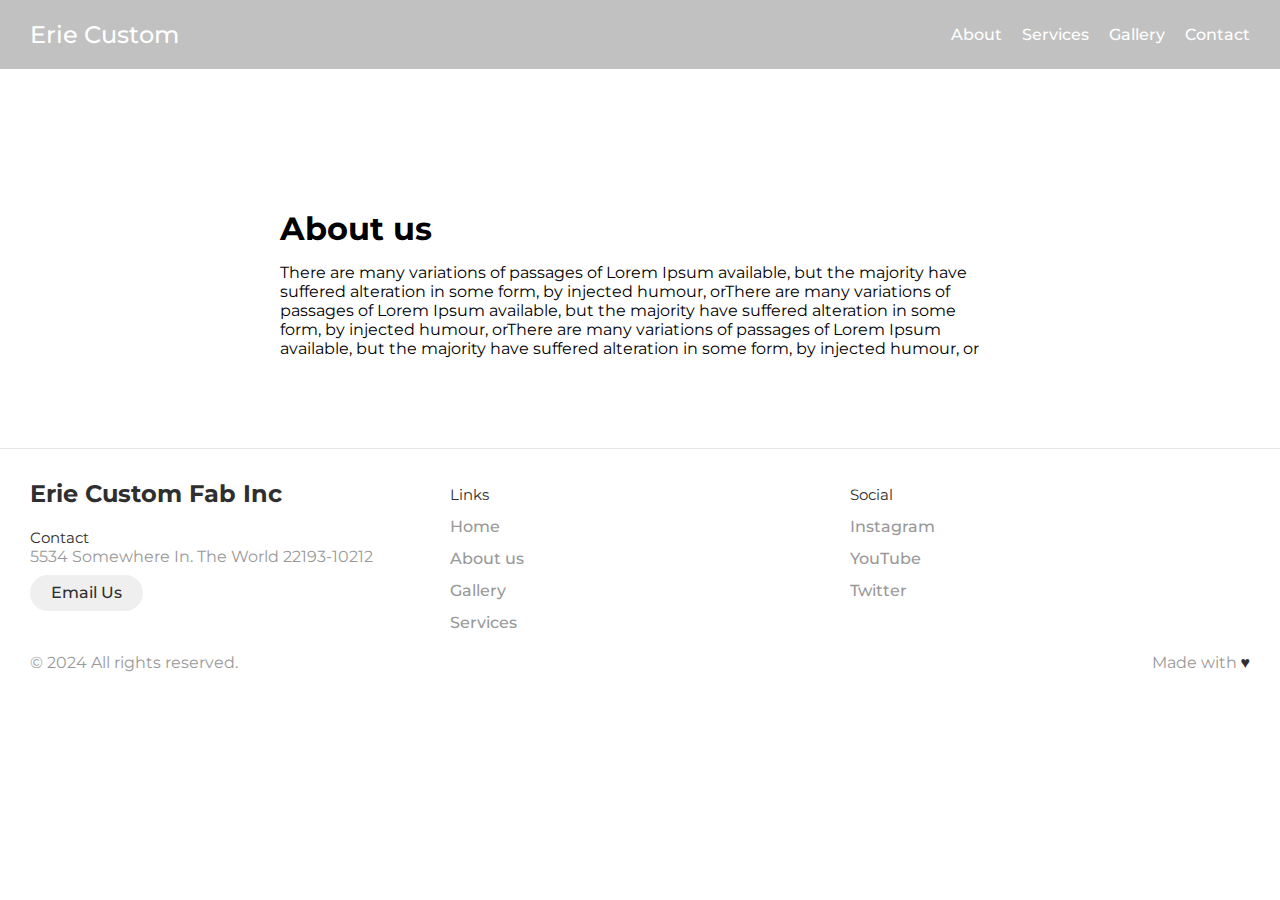
==== about.html @ 48f67f6a "Base structure and functionality" ====
<!DOCTYPE html>
<html lang="en">
<head>
    <meta charset="UTF-8">
    <meta name="viewport" content="width=device-width, initial-scale=1.0">
    <title>Erie Custom Fab Inc</title>


    <script>
        function toggle() {
            const items = document.getElementsByClassName("item");
            for(var i = 0; i< items.length; i++) {
                items[i].classList.toggle("active")
            }
            const bars = document.getElementById("bars");
            bars.classList.toggle("open")
        }
    </script>
</head>
<link rel="stylesheet" href="about.css">
<body>

    <!-- hero section -->
    <div class="hero-container">
        <header>
            <nav>
                <ul class="menu">
                  <li class="logo"><a href="index.html">Erie Custom</a></li>
                  <li class="item"><a href="about.html">About</a></li>
                  <li class="item"><a href="services.html">Services</a></li>
                  <li class="item"><a href="gallery.html">Gallery</a></li>
                  <li class="item button"><a href="contact.html">Contact</a></li>
                  <li class="toggle" onclick="toggle()"><span class="bars" id="bars"></span></li>
                </ul>
            </nav>
        </header>
    </div>

    <!--About video-->
    <div class="video-container">
      <div class="video">
        <img src="images/bg.jpg" alt="">
      </div>
    </div>
    

    <!-- banner -->
    <div class="about-container">
        <div class="about-content">
            <div class="about-title">About us</div>
            <div class="about-desc">There are many variations of passages of Lorem Ipsum available, but the majority have suffered alteration in some form, by injected humour, orThere are many variations of passages of Lorem Ipsum available, but the majority have suffered alteration in some form, by injected humour, orThere are many variations of passages of Lorem Ipsum available, but the majority have suffered alteration in some form, by injected humour, or</div>
        </div>
        
    </div>


    <!-- footer -->
      
      <footer class="footer">
        <div class="footer__addr">
          <h1 class="footer__logo">Erie Custom Fab Inc</h1>
              
          <h2>Contact</h2>
          
          <address>
            5534 Somewhere In. The World 22193-10212<br>
                
            <a class="footer__btn" href="mailto:example@gmail.com">Email Us</a>
          </address>
        </div>
        
        <ul class="footer__nav">
          <li class="nav__item">
            <h2 class="nav__title">Links</h2>
      
            <ul class="nav__ul">
              <li>
                <a href="#">Home</a>
              </li>
      
              <li>
                <a href="#">About us</a>
              </li>
                  
              <li>
                <a href="#">Gallery</a>
              </li>
              <li>
                <a href="#">Services</a>
              </li>
            </ul>
          </li>
          
          <!-- <li class="nav__item nav__item--extra">
            <h2 class="nav__title">Quick Links</h2>
            
            <ul class="nav__ul nav__ul--extra">
              <li>
                <a href="#">Home</a>
              </li>
              
              <li>
                <a href="#">About us</a>
              </li>
              
              <li>
                <a href="#">Services</a>
              </li>
              <li>
                <a href="#">Gallery</a>
              </li>
              
            </ul>
          </li> -->
          
          <li class="nav__item">
            <h2 class="nav__title">Social</h2>
            
            <ul class="nav__ul">
              <li>
                <a href="#">Instagram</a>
              </li>
              
              <li>
                <a href="#">YouTube</a>
              </li>
              
              <li>
                <a href="#">Twitter</a>
              </li>
            </ul>
          </li>
        </ul>
        
        <div class="legal">
          <p>&copy; 2024 All rights reserved.</p>
          
          <div class="legal__links">
            <span>Made with <span class="heart">♥</span></span>
          </div>
        </div>
      </footer>
</body>
</html>
---- about.css ----
@import url('https://fonts.googleapis.com/css2?family=Montserrat:ital,wght@0,100..900;1,100..900&display=swap');

* {
    box-sizing: border-box;
    margin: 0;
    padding: 0;
}

.hero-container {
    width: 100%;
    /* add a liner gradient here */
}

.video-container {
    width: 100%;
    margin-top: 50px;
}

.video {
    display: flex;
    justify-content: center;
    align-items: center;
}


.video-container .video img {
    max-width: 720px;
    height: auto;
    -o-object-fit: cover;
    object-fit: cover;
}

.title-container {
    z-index: -1;
    position: absolute;
    top: 0;
    left: 0;
    height: 100%;
    width: 100%;
    display: flex;
    justify-content: center;
    align-items: center;
    text-align: center;
    padding: 14px 70px;
    background-color: #65708a8d;
}

.title {
    font-size: 36px;
    font-weight: 700;
    max-width: 80%;
    color: white;
}

body {
    font-family: "Montserrat", sans-serif;
}

nav {
    background: #22222247;
    padding: 5px 20px;
}

ul {
    list-style-type: none;
}
li, a, button {
    text-decoration: none;
    color: white;
    font-weight: 500;
    font-size: 16px;
}

a {
    transition: all 0.3s ease 0s;
}

a:hover {
    color: #0088a9;
}

.menu li {
    font-size: 16px;
    padding: 15px 5px;
}

.menu li a {
    display: block;
}

.logo a {
    font-size: 24px;
}


/* mobile menu */

.menu {
    display: flex;
    flex-wrap: wrap;
    justify-content: space-between;
    align-items: center;
}

.toggle {
    order: 1;
    display: flex;
}

.item.button {
    order: 2;
}

.item {
    width: 100%;
    text-align: center;
    order: 3;
    display: none;
}

.item.active {
    display:block;
}

.bars {
    background: #999;
    display: inline-block;
    height: 2px;
    position: relative;
    width: 18px;
    border-radius: 20%;
    transition: all 0.5s ease 0s;
}

.bars:before,.bars:after {
    background: #999;
    content: "";
    display: inline-block;
    height: 2px;
    position: absolute;
    width: 18px;
    border-radius: 20%;
    transition: all 0.5s ease 0s;
}

.toggle {
    cursor: pointer;
    order: 1;
}

.nav_link a {
    order: 2;
    width: 100%;
}

.bars:before {
    transform: translateY(5px);
}

.bars:after {
    transform: translateY(-5px);
}

.bars.open {
    transform: translateX(-20px);
    background: transparent;
}

.bars.open:after {
    transform: rotate(45deg) translate(15px, -15px); 
}

.bars.open:before {
    transform: rotate(-45deg) translate(15px, 15px);
}

.services-heading{
    margin-top: 16px;
    padding: 8px 8px;
    align-items: center;
    text-align: center;
}

.services-title {
    font-size: 30px;
    font-weight: bold;
}

.services-subtitle {
    margin-top: 8px;
    font-size: 14px;
    font-weight: 300;
}

.cards-container {
    margin-top: 50px;
    display: flex;
    align-items: center;
    justify-content: center;
    flex-wrap: wrap;
    margin-left: 10px;
    margin-right: 10px;
    margin-bottom: 50px;
}

.card {
    margin: 20px 20px;
    padding: 16px 16px;
    max-width: 360px;
    height: auto;
    /* border: 1px solid black; */
}

.card-icon {
    width: 80px;
    height: 80px;
    padding: 20px;
    /* border: 1px solid black; */
    border-radius: 10px;
    box-shadow: 0px 0px 10px 8px #fafafa;
}

.card-icon img {
    /* border: 1px solid black; */
    max-width: 100%;
    height: auto;
}

.card-title {
    width: 100%;
    margin-top: 20px;
    font-size: 22px;
    font-weight: bold;
}

.card-desc {
    width: 100%;
    margin-top: 20px;
    margin-right: 20px;
    font-size: 16px;
}

.about-container {
    position: relative;
    padding: 90px 0;
}

.bg-container {
    position: absolute;
    top: 0;
    left: 0;
    width: 100%;
    height: 100%;
    overflow: hidden;
    z-index: -1;
}

.about-container .bg-container img{
    width: 100%;
    height: 100%;
    -o-object-fit: cover;
    object-fit: cover;
}

.about-content {
    width: 100%;
    max-width: 540px;
    margin-left: auto;
    margin-right: auto;
    text-align: left;
    color: black;
}

.about-title {
    font-size: 2rem;
    font-weight: bold;
}

.about-desc {
    margin-top: 15px;
}

.footer {
    display: flex;
    flex-flow: row wrap;
    padding: 30px 30px 20px 30px;
    color: #2f2f2f;
    background-color: #fff;
    border-top: 1px solid #e5e5e5;
  }
  
  .footer > * {
    flex:  1 100%;
  }
  
  .footer__addr {
    margin-right: 1.25em;
    margin-bottom: 2em;
  }
  
  .footer__logo {
    font-size: 1.5rem;
  }
  
  .footer__addr h2 {
    margin-top: 1.3em;
    font-size: 15px;
    font-weight: 400;
  }
  
  .nav__title {
    color: #2f2f2f;
    font-weight: 400;
    font-size: 15px;
  }
  
  .footer address {
    font-style: normal;
    color: #999;
  }
  
  .footer__btn {
    display: flex;
    align-items: center;
    justify-content: center;
    height: 36px;
    max-width: max-content;
    background-color: rgb(33, 33, 33, 0.07);
    border-radius: 100px;
    color: #2f2f2f;
    line-height: 0;
    margin: 0.6em 0;
    font-size: 1rem;
    padding: 0 1.3em;
  }
  
  .footer ul {
    list-style: none;
    padding-left: 0;
  }
  
  .footer li {
    line-height: 2em;
  }
  
  .footer a {
    text-decoration: none;
  }
  
  .footer__nav {
    display: flex;
      flex-flow: row wrap;
  }
  
  .footer__nav > * {
    flex: 1 50%;
    margin-right: 1.25em;
  }
  
  .nav__ul a {
    color: #999;
  }
  
  .nav__ul--extra {
    column-count: 2;
    column-gap: 1.25em;
  }
  
  .legal {
    display: flex;
    flex-wrap: wrap;
    color: #999;
  }
    
  .legal__links {
    display: flex;
    align-items: center;
  }
  
  .heart {
    color: #2f2f2f;
  }
  
  @media screen and (min-width: 24.375em) {
    .legal .legal__links {
      margin-left: auto;
    }
  }
  
  @media screen and (min-width: 40.375em) {
    .footer__nav > * {
      flex: 1;
    }
    
    .nav__item--extra {
      flex-grow: 2;
    }
    
    .footer__addr {
      flex: 1 0px;
    }
    
    .footer__nav {
      flex: 2 0px;
    }
  }


/* Tablet menu */

@media all and (min-width:468px){
    .menu {
        justify-content: center;
    }

    .logo {
        flex: 1;
    }

    .item.button {
        width: auto;
        order: 1;
        display: block;
    }

    .toggle {
        order: 2;
    }

    .title{
        font-size: 48px;
    }

    .services-title {
        font-size: 30px;
        font-weight: bold;
    }
    
    .services-subtitle {
        margin-top: 8px;
        font-size: 14px;
        font-weight: 300;
    }

    .about-content {
        max-width: 420px;
    }
}

/* desktop menu */

@media all and (min-width: 768px) {
    .item {
        display: block;
        width: auto;
        order: 1;
    }

    .toggle {
        display: none;
    }

    .button {
        order: 2;
    }

    .menu li {
        padding: 15px 10px;
    }

    .title{
        font-size: 48px;
    }

    .services-title {
        font-size: 30px;
        font-weight: bold;
    }
    
    .services-subtitle {
        margin-top: 8px;
        font-size: 14px;
        font-weight: 300;
    }

    .about-content {
        max-width: 720px;
    }
}
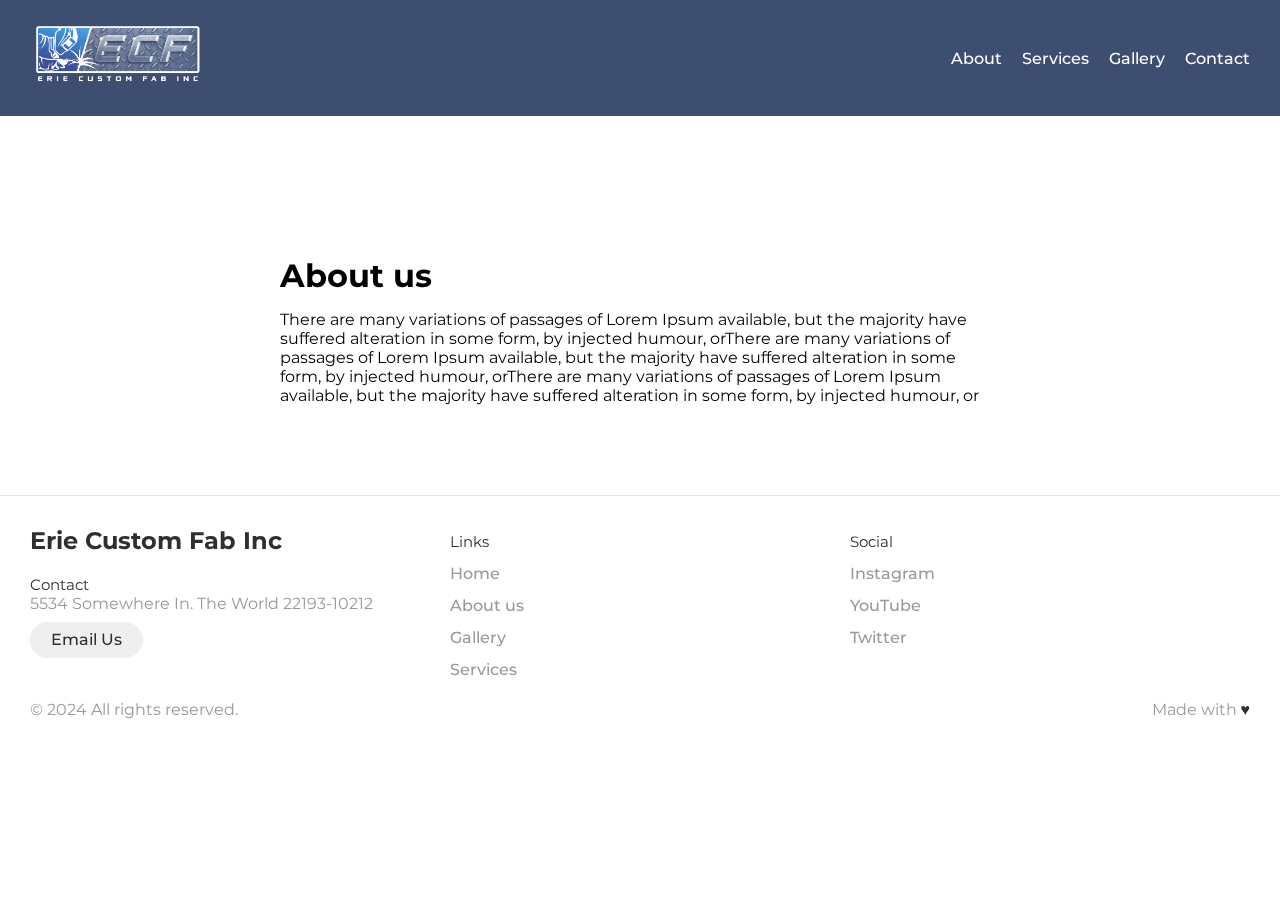
==== commit 70ddc983: "Adjusted the logo in other pages as well" ====
--- a/about.html
+++ b/about.html
@@ -25,7 +25,7 @@
         <header>
             <nav>
                 <ul class="menu">
-                  <li class="logo"><a href="index.html">Erie Custom</a></li>
+                  <li class="logo"><a href="index.html"><img class="main_logo" src="./images/logo.png"/></a></li>
                   <li class="item"><a href="about.html">About</a></li>
                   <li class="item"><a href="services.html">Services</a></li>
                   <li class="item"><a href="gallery.html">Gallery</a></li>
--- a/about.css
+++ b/about.css
@@ -14,6 +14,7 @@
 .video-container {
     width: 100%;
     margin-top: 50px;
+    padding: 0 20px;
 }
 
 .video {
@@ -24,7 +25,7 @@
 
 
 .video-container .video img {
-    max-width: 720px;
+    width: 100%;
     height: auto;
     -o-object-fit: cover;
     object-fit: cover;
@@ -57,7 +58,7 @@
 }
 
 nav {
-    background: #22222247;
+    background: #3e4e70ff;
     padding: 5px 20px;
 }
 
@@ -90,6 +91,12 @@
 
 .logo a {
     font-size: 24px;
+}
+
+.main_logo {
+    height: 70px;
+    width: auto;
+    mix-blend-mode: screen;
 }
 
 
@@ -264,7 +271,7 @@
 
 .about-content {
     width: 100%;
-    max-width: 540px;
+    max-width: 300px;
     margin-left: auto;
     margin-right: auto;
     text-align: left;
@@ -445,6 +452,13 @@
     .about-content {
         max-width: 420px;
     }
+
+    .video-container .video img {
+        max-width: 420px;
+        height: auto;
+        -o-object-fit: cover;
+        object-fit: cover;
+    }
 }
 
 /* desktop menu */
@@ -486,4 +500,11 @@
     .about-content {
         max-width: 720px;
     }
-}
+
+    .video-container .video img {
+        max-width: 720px;
+        height: auto;
+        -o-object-fit: cover;
+        object-fit: cover;
+    }
+}
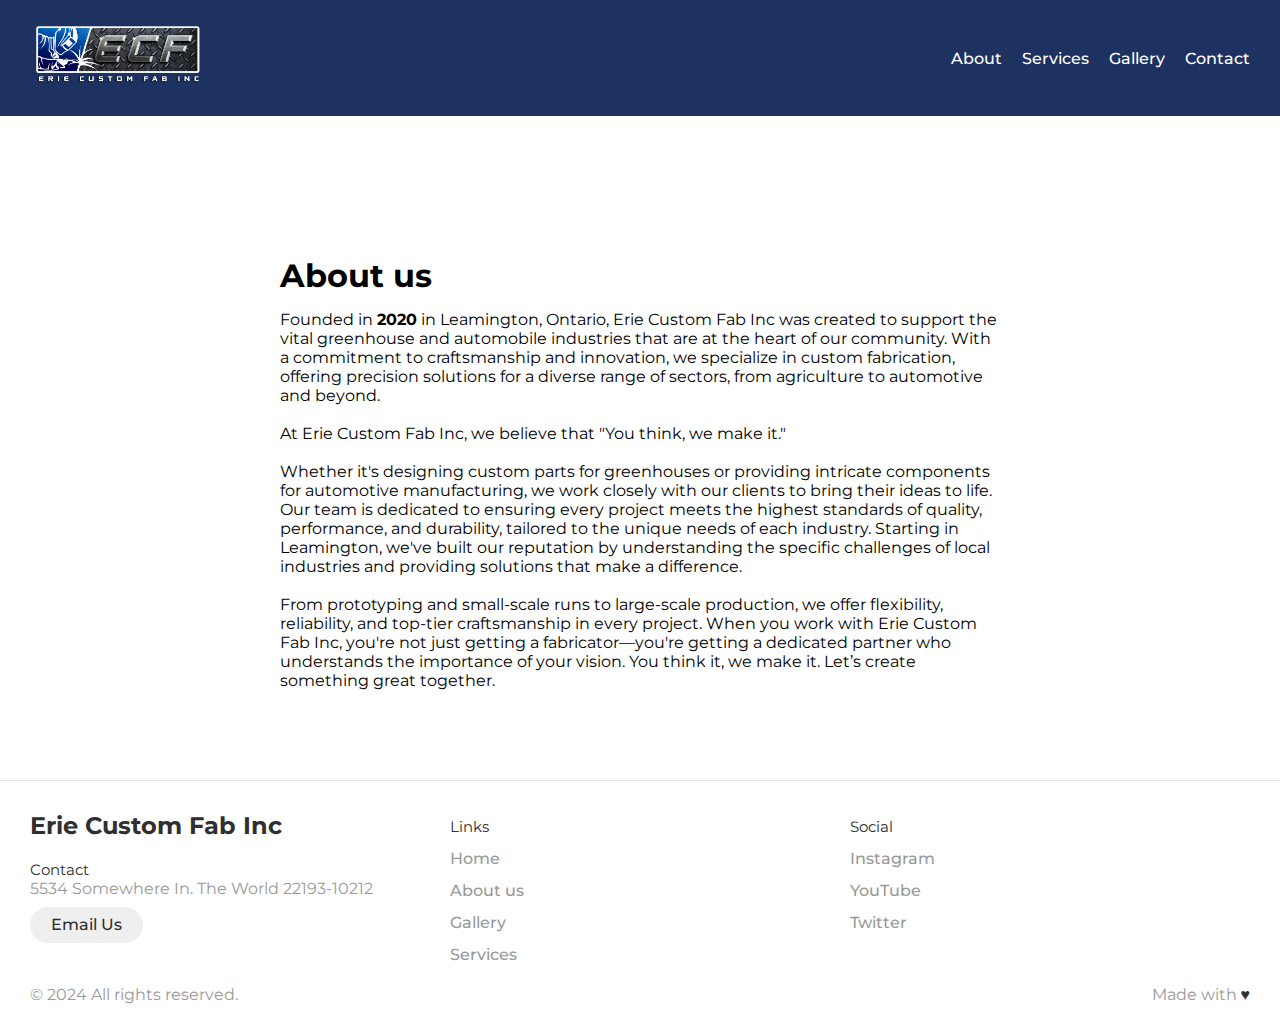
==== commit 07e1c002: "Updated the content in index.html and services.html files, Updated color palatte of nav bar in every" ====
--- a/about.html
+++ b/about.html
@@ -48,7 +48,21 @@
     <div class="about-container">
         <div class="about-content">
             <div class="about-title">About us</div>
-            <div class="about-desc">There are many variations of passages of Lorem Ipsum available, but the majority have suffered alteration in some form, by injected humour, orThere are many variations of passages of Lorem Ipsum available, but the majority have suffered alteration in some form, by injected humour, orThere are many variations of passages of Lorem Ipsum available, but the majority have suffered alteration in some form, by injected humour, or</div>
+            <div class="about-desc">
+              Founded in <strong>2020</strong> in Leamington, Ontario, Erie Custom Fab Inc was created to support the vital greenhouse and automobile industries that are at the heart of our community. With a commitment to craftsmanship and innovation, we specialize in custom fabrication, offering precision solutions for a diverse range of sectors, from agriculture to automotive and beyond.
+              <br>
+              <br>
+              At Erie Custom Fab Inc, we believe that 
+              "You think, we make it." 
+              <br>
+              <br>
+              Whether it's designing custom parts for greenhouses or providing intricate components for automotive manufacturing, we work closely with our clients to bring their ideas to life. Our team is dedicated to ensuring every project meets the highest standards of quality, performance, and durability, tailored to the unique needs of each industry.
+              Starting in Leamington, we've built our reputation by understanding the specific challenges of local industries and providing solutions that make a difference. 
+              <br>
+              <br>             
+              From prototyping and small-scale runs to large-scale production, we offer flexibility, reliability, and top-tier craftsmanship in every project.
+              When you work with Erie Custom Fab Inc, you're not just getting a fabricator—you're getting a dedicated partner who understands the importance of your vision. You think it, we make it. Let’s create something great together.</div>
+</div>
         </div>
         
     </div>
--- a/about.css
+++ b/about.css
@@ -58,7 +58,7 @@
 }
 
 nav {
-    background: #3e4e70ff;
+    background: rgb(29, 50, 97);
     padding: 5px 20px;
 }
 
@@ -96,7 +96,6 @@
 .main_logo {
     height: 70px;
     width: auto;
-    mix-blend-mode: screen;
 }
 
 
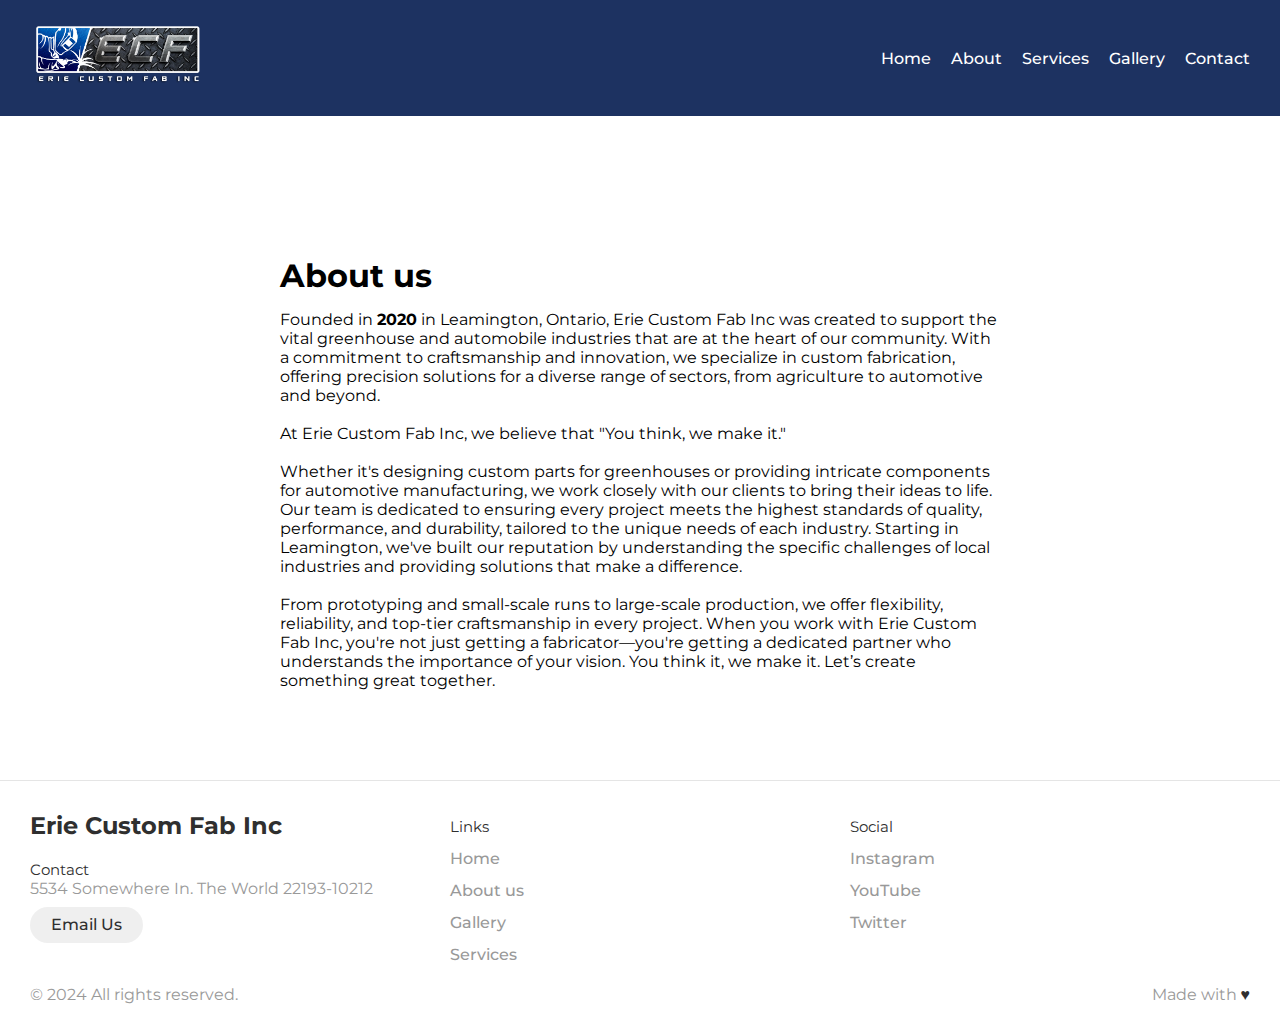
==== commit 231ea482: "updated home link in every page" ====
--- a/about.html
+++ b/about.html
@@ -26,6 +26,7 @@
             <nav>
                 <ul class="menu">
                   <li class="logo"><a href="index.html"><img class="main_logo" src="./images/logo.png"/></a></li>
+                  <li class="item"><a href="index.html">Home</a></li>
                   <li class="item"><a href="about.html">About</a></li>
                   <li class="item"><a href="services.html">Services</a></li>
                   <li class="item"><a href="gallery.html">Gallery</a></li>
